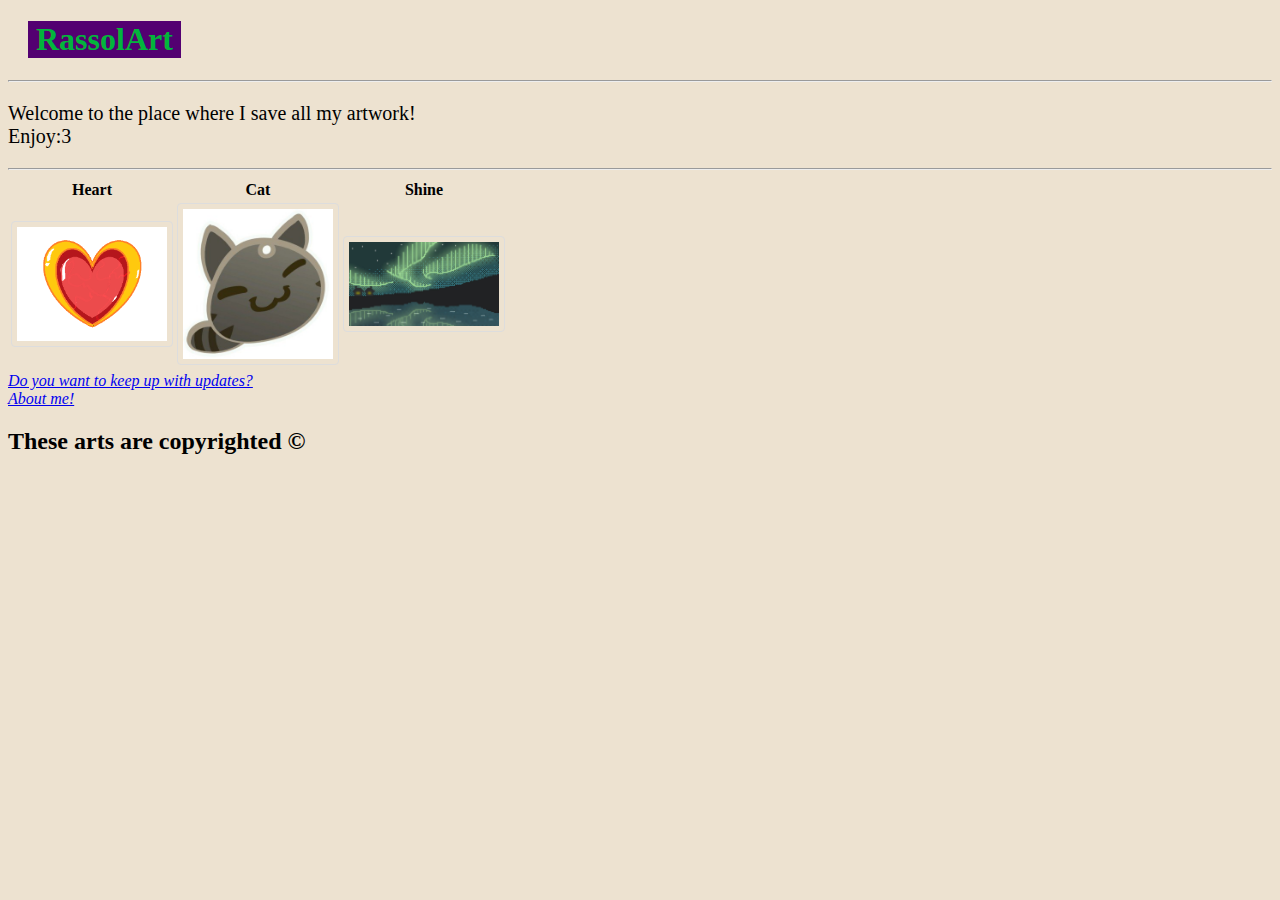
==== index.html @ fff97c71 "first upload" ====
<!DOCTYPE html>
<head>
    <link rel="stylesheet" href="style.css">
    <link rel="icon" type="image" href="favicon.ico">
    </head>
<body>
    <h1><strong><span class="w3-tag w3-blue">RassolArt</span></strong></h1><hr>
    
    <p>Welcome to the place where I save all my artwork!<br>Enjoy:3</p><hr>
    <table>
        <tr>
          <th id = "drawing1">Heart</th>
          <th id = "drawing2">Cat</th>
          <th id = "drawing3">Shine</th>
        </tr>
        <tr>
          <td><img src="сердешко.png" alt="здесь должно было быть сердешко" ></td>
          <td><img src="cat.jpg" alt="здесь должно было быть сердешко" ></td>
          <td><img src="shine.jpg" alt="здесь должно было быть сердешко" ></td>
        </tr>
      </table>
      <a href="form.html"><em>Do you want to keep up with updates?</em></a><br>
      <a href="aboutme.html"><em>About me!</em></a>
      <h2>These arts are copyrighted &copy;</h2>
</body>
---- style.css ----
body {
    background-color: rgb(237, 226, 208);
  }
  
  h1 {
    color: rgb(3, 181, 60);
    margin-left: 20px;
   
  }
  img {
    border: 1px solid #ddd;
    border-radius: 4px;
    padding: 5px;
    width: 150px;
  }
  p {
    font-size: 20px;
  }
.w3-tag{background-color:#530071;display:inline-block;padding-left:8px;padding-right:8px;text-align:center}.w3-badge{border-radius:50%}
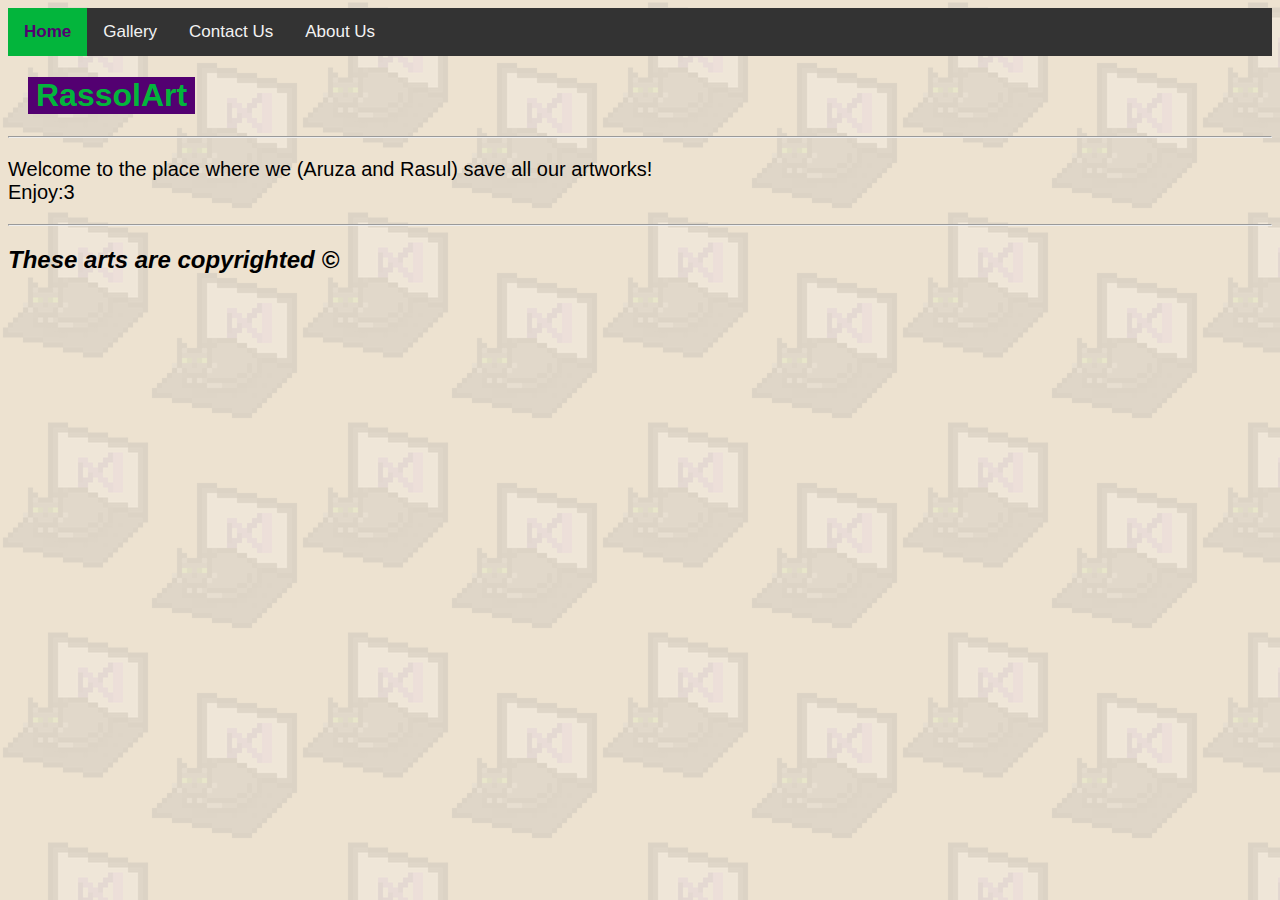
==== commit 2ce6829f: "upd" ====
--- a/index.html
+++ b/index.html
@@ -2,24 +2,18 @@
 <head>
     <link rel="stylesheet" href="style.css">
     <link rel="icon" type="image" href="favicon.ico">
-    </head>
+    <title>RassolArt - Home Page</title>
+</head>
 <body>
-    <h1><strong><span class="w3-tag w3-blue">RassolArt</span></strong></h1><hr>
-    
-    <p>Welcome to the place where I save all my artwork!<br>Enjoy:3</p><hr>
-    <table>
-        <tr>
-          <th id = "drawing1">Heart</th>
-          <th id = "drawing2">Cat</th>
-          <th id = "drawing3">Shine</th>
-        </tr>
-        <tr>
-          <td><img src="сердешко.png" alt="здесь должно было быть сердешко" ></td>
-          <td><img src="cat.jpg" alt="здесь должно было быть сердешко" ></td>
-          <td><img src="shine.jpg" alt="здесь должно было быть сердешко" ></td>
-        </tr>
-      </table>
-      <a href="form.html"><em>Do you want to keep up with updates?</em></a><br>
-      <a href="aboutme.html"><em>About me!</em></a>
-      <h2>These arts are copyrighted &copy;</h2>
+  <div class="topnav">
+    <a class="active" href="index.html"><strong>Home</strong></a>
+    <a href="gallery.html">Gallery</a>
+    <a href="form.html">Contact Us</a>
+    <a href="aboutme.html">About Us</a>
+  </div>
+
+  <h1><strong><span class="tag">RassolArt</span></strong></h1><hr>
+  
+  <p>Welcome to the place where we (Aruza and Rasul) save all our artworks!<br>Enjoy:3</p><hr>
+    <h2><em>These arts are copyrighted &copy;</em></h2>
 </body>--- a/style.css
+++ b/style.css
@@ -1,5 +1,8 @@
 body {
     background-color: rgb(237, 226, 208);
+    font-family: 'Trebuchet MS', 'Lucida Sans Unicode', 'Lucida Grande', 'Lucida Sans', Arial, sans-serif;
+    background-image: url('pin 1 transp.png');
+    
   }
   
   h1 {
@@ -16,4 +19,33 @@
   p {
     font-size: 20px;
   }
-.w3-tag{background-color:#530071;display:inline-block;padding-left:8px;padding-right:8px;text-align:center}.w3-badge{border-radius:50%}+
+  table, th, td {
+    border: 1px solid black;
+  }
+  
+  
+  .topnav {
+    overflow: hidden;
+    background-color: #333;
+  }
+  
+  .topnav a {
+    float: left;
+    color: #f2f2f2;
+    text-align: center;
+    padding: 14px 16px;
+    text-decoration: none;
+    font-size: 17px;
+  }
+  
+  .topnav a:hover {
+    background-color: #ddd;
+    color: black;
+  }
+  
+  .topnav a.active {
+    background-color: rgb(3, 181, 60);
+    color: #530071;
+  }
+.tag{background-color:#530071;display:inline-block;padding-left:8px;padding-right:8px;text-align:center}
